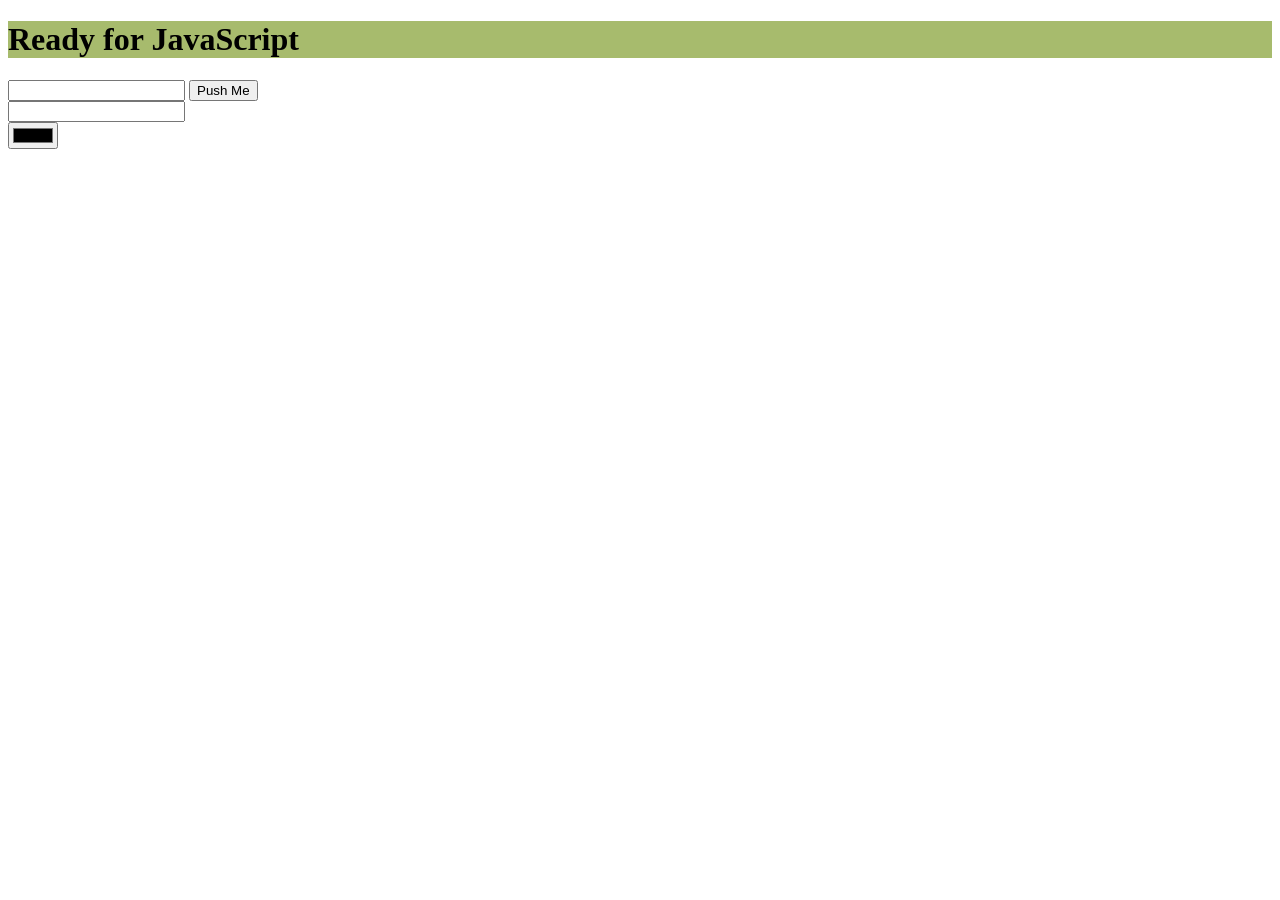
==== index.html @ 62b94c06 "Initial commit" ====
<!DOCTYPE html>
<html lang="en">
<head>
    <meta charset="UTF-8">
    <title>Set background color</title>
    <link rel="stylesheet" href="style.css">
</head>
<body>
<h1>Ready for JavaScript</h1>
<input type="text" class="inpColor" />
<button class="pbSetColor">Push Me</button>
<br>
<input type="text" class="inpColorValue">
<br>
<input type="color" id="inpColorPicker">
<script src="js/setbackground.js"></script>

</body>
</html>
---- style.css ----
h1 {
    background-color: rgba(138, 165, 61, 0.75);
}
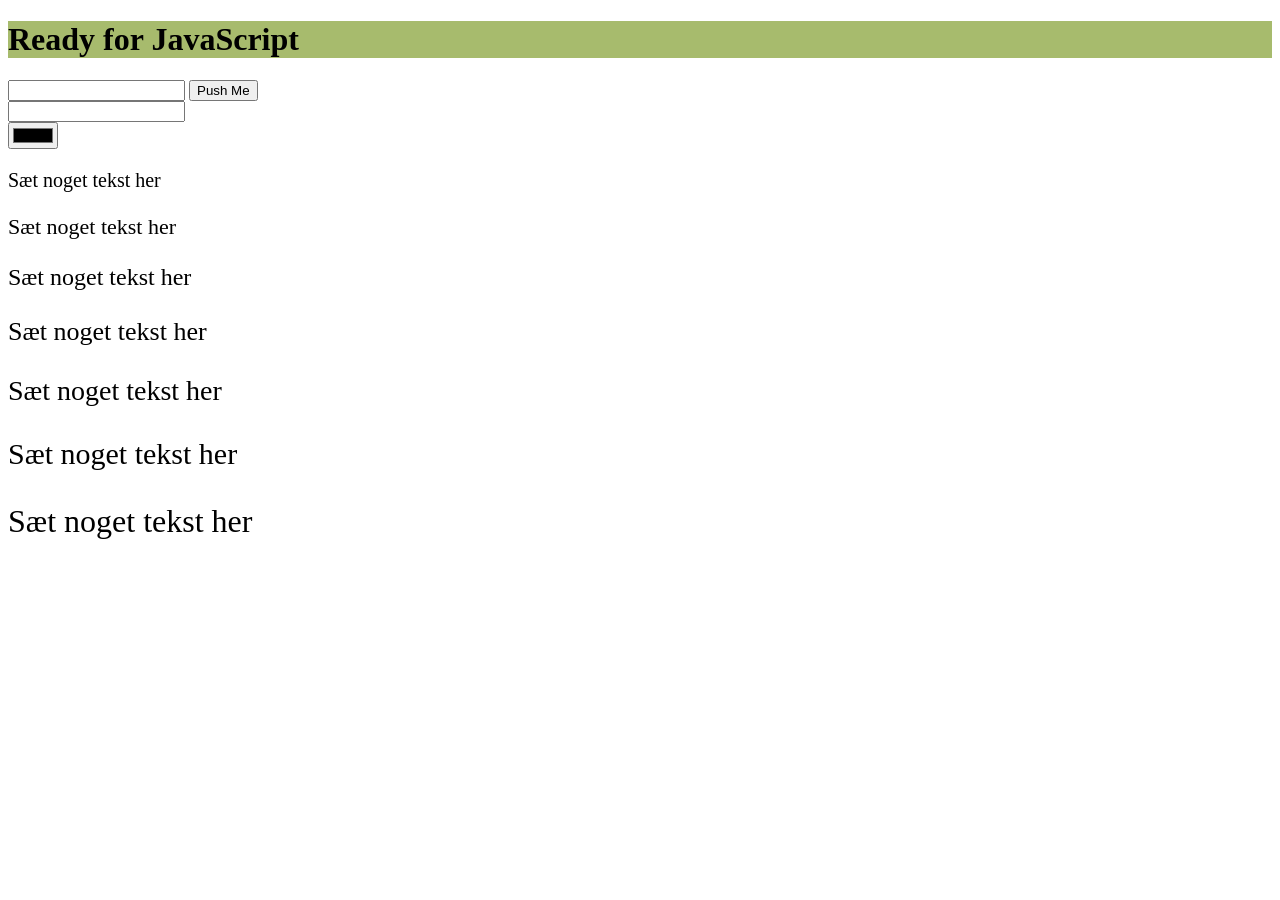
==== commit 19bebe42: "increase fontsize" ====
--- a/index.html
+++ b/index.html
@@ -13,6 +13,14 @@
 <input type="text" class="inpColorValue">
 <br>
 <input type="color" id="inpColorPicker">
+<p>Sæt noget tekst her</p>
+<p>Sæt noget tekst her</p>
+<p>Sæt noget tekst her</p>
+<p>Sæt noget tekst her</p>
+<p>Sæt noget tekst her</p>
+<p>Sæt noget tekst her</p>
+<p>Sæt noget tekst her</p>
+
 <script src="js/setbackground.js"></script>
 
 </body>
